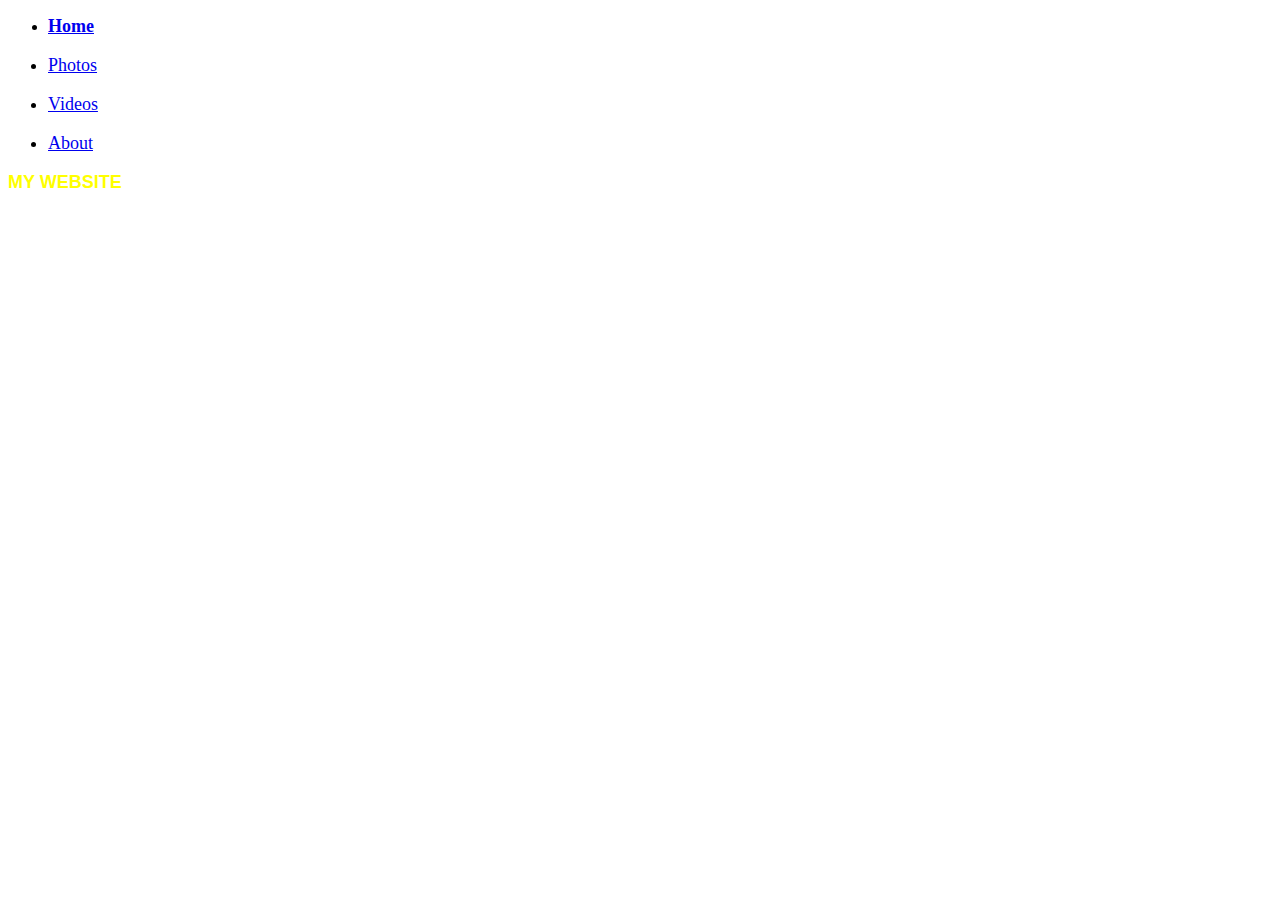
==== Index.html @ 803e07e3 "Add files via upload" ====
<!DOCTYPE html>
<html>

<head><title> Misa Website  </title>
<link rel="stylesheet" href="stylesheet.css" type="text/css" media="screen">
</head>
<body>

<div id="header">
<div id="hom">
    <ul><li><font size="4"><a href="home.html" > <b>Home</b></a></li></ul>
</div>

<div id="phot">
    <ul><li><font size="4"><a href="photos.html" > </b>Photos </a></li></ul>
</div>

<div id="vid">
        <ul><li><font size="4"><a href="videos.html" > </b>Videos </a></li></ul>
    </div>

<div id="ab">
    <ul><li><font size="4"><a href="about.html" > </b>About </a></li></ul>
</div>   
   
<div id="section">
</div>     
                
<div id="footer">
    <Font face="arial" color="yellow">
    <b>MY WEBSITE</b>
    </font>
    </div>


</body>
</html>
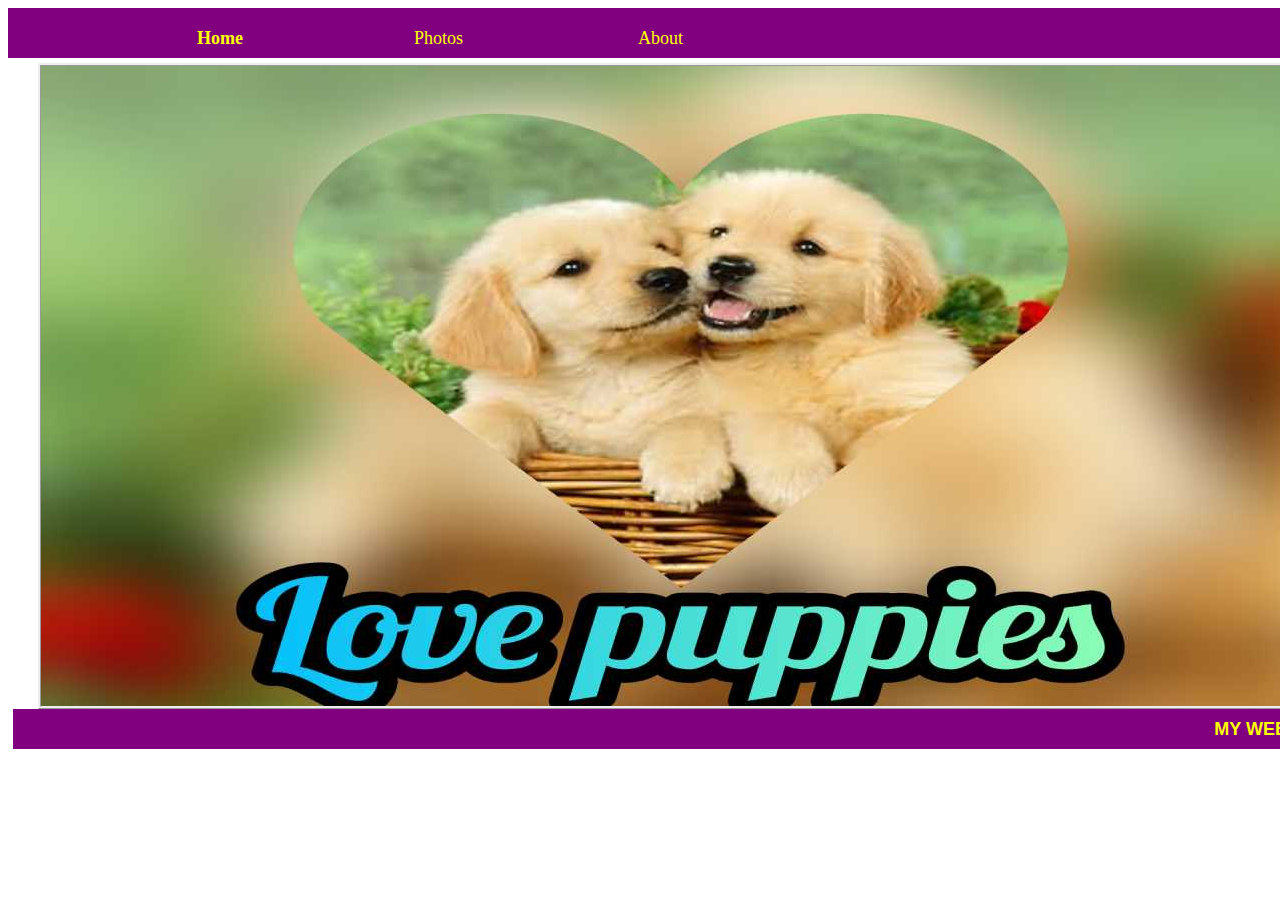
==== commit 59e1b0ca: "Add files via upload" ====
--- a/Index.html
+++ b/Index.html
@@ -15,9 +15,6 @@
     <ul><li><font size="4"><a href="photos.html" > </b>Photos </a></li></ul>
 </div>
 
-<div id="vid">
-        <ul><li><font size="4"><a href="videos.html" > </b>Videos </a></li></ul>
-    </div>
 
 <div id="ab">
     <ul><li><font size="4"><a href="about.html" > </b>About </a></li></ul>
--- a/stylesheet.css
+++ b/stylesheet.css
@@ -0,0 +1,60 @@
+#header {
+    line-height:30px;
+    background-color: purple;
+    color:black;
+    height:40px;
+    text-align:right;
+    padding:5px;
+    width:1310px;
+
+  }
+  ul {
+    margin: 10px;
+    padding: 0px;
+    list-style: none;
+    background-position:center;
+    float:center;
+    text-align:leftt;
+}
+
+ul li {
+        width:200px;
+        height:40px;
+        float:left;
+        text-align:leftt;
+        margin-left: 20px;
+}
+  ul li a {
+        text-decoration: none;
+        color:yellow;
+        float:right;
+        font-family:'Copperplate Gothic';
+        text-align: right;
+        margin-left: 20px;
+    }
+
+        ul li a:hover {
+            background-color:black;
+        }
+
+#section {
+    width: 1220px;
+    height: 600px;
+    background-image:url(puppy.jpg);
+    padding: 20px;
+    float:left;
+    border-left-style:ridge;
+    border-right-style:ridge;
+    border-top:ridge;
+    border-bottom:ridge;
+    margin-left:25px;
+    margin-right:25px;
+}
+#footer {
+    background-color:purple;
+    color:black;
+    clear:both;
+    text-align:right;
+    padding:5px;
+    width:1310px;
+  }